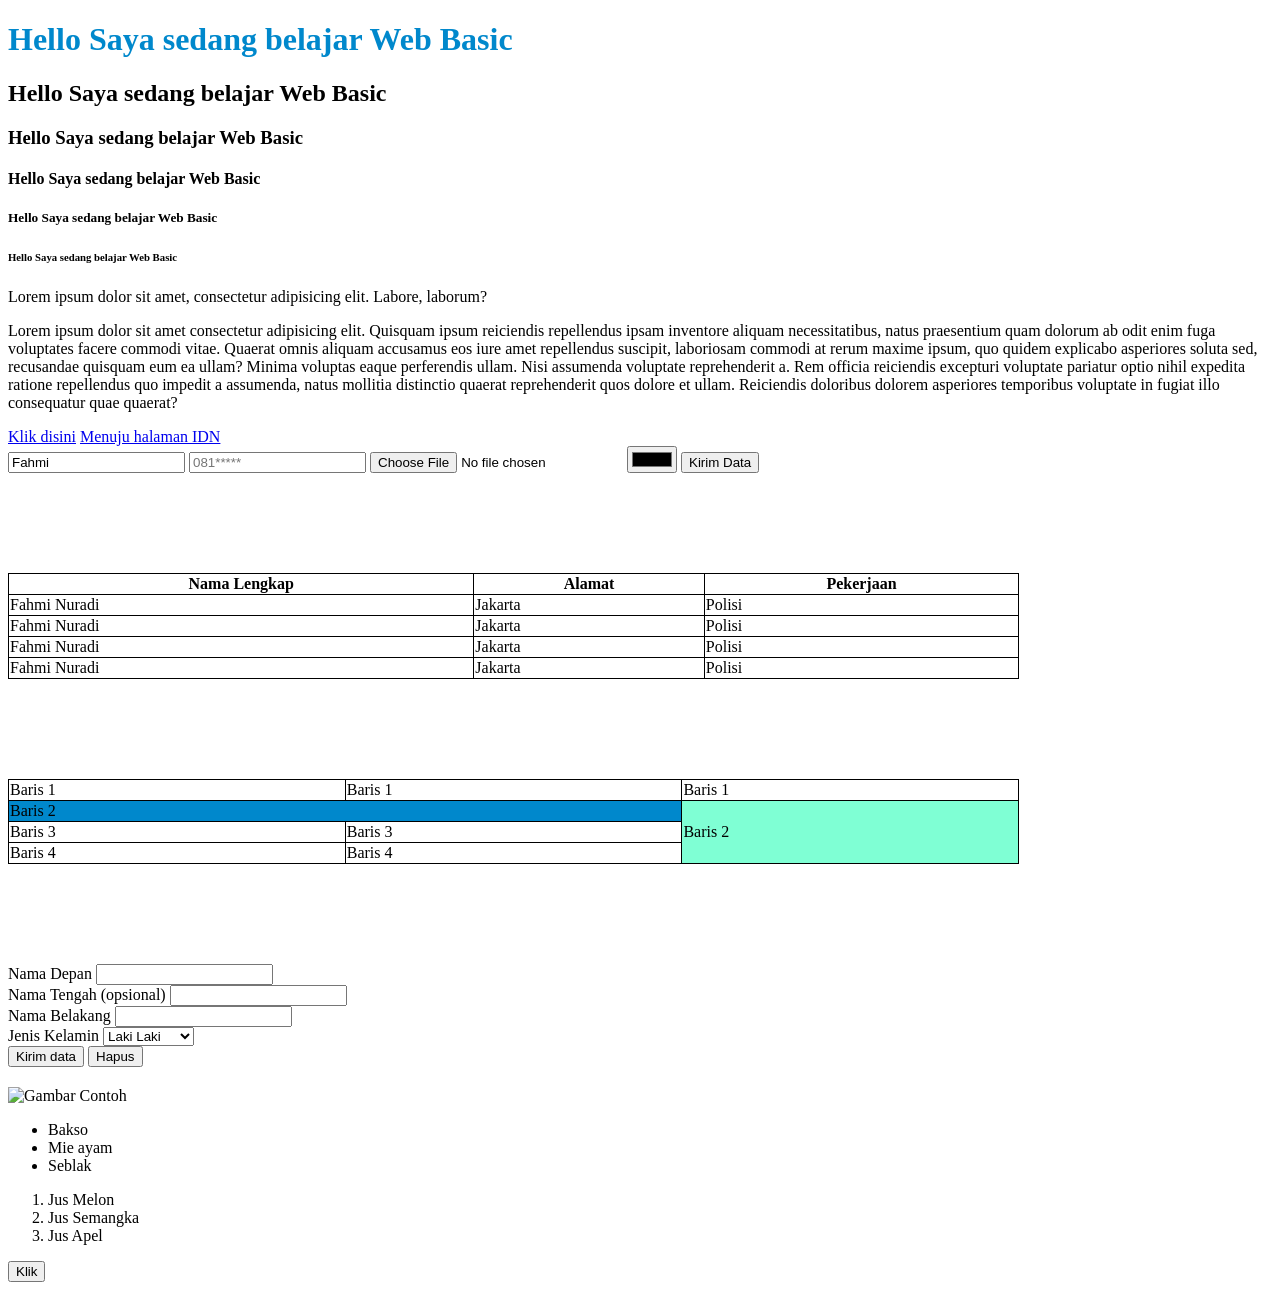
==== index.html @ 5ae380fb "1" ====
<!DOCTYPE html>
<html lang="en">

<head>
    <meta charset="UTF-8">
    <meta name="viewport" content="width=device-width, initial-scale=1.0">
    <title>Workshop WEB Basic</title>

</head>

<body>


    <!-- Heading (h1 - h6) -->

    <h1 style="color: #0088cc;">Hello Saya sedang belajar Web Basic</h1>
    <h2>Hello Saya sedang belajar Web Basic</h2>
    <h3>Hello Saya sedang belajar Web Basic</h3>
    <h4>Hello Saya sedang belajar Web Basic</h4>
    <h5>Hello Saya sedang belajar Web Basic</h5>
    <h6>Hello Saya sedang belajar Web Basic</h6>


    <!-- Paragraf -->
    <p>
        Lorem ipsum dolor sit amet, consectetur adipisicing elit. Labore, laborum?
    </p>

    <p>
        Lorem ipsum dolor sit amet consectetur adipisicing elit. Quisquam ipsum reiciendis repellendus ipsam inventore
        aliquam necessitatibus, natus praesentium quam dolorum ab odit enim fuga voluptates facere commodi vitae.
        Quaerat omnis aliquam accusamus eos iure amet repellendus suscipit, laboriosam commodi at rerum maxime ipsum,
        quo quidem explicabo asperiores soluta sed, recusandae quisquam eum ea ullam? Minima voluptas eaque perferendis
        ullam. Nisi assumenda voluptate reprehenderit a. Rem officia reiciendis excepturi voluptate pariatur optio nihil
        expedita ratione repellendus quo impedit a assumenda, natus mollitia distinctio quaerat reprehenderit quos
        dolore et ullam. Reiciendis doloribus dolorem asperiores temporibus voluptate in fugiat illo consequatur quae
        quaerat?
    </p>

    <!-- anchor <a> untuk mengunjungi halaman -->
    <a href="tujuan.html">Klik disini</a>
    <a href="https://idn.id">Menuju halaman IDN</a>


    <form action="">
        <input type="text" name="nama_depan" value="Fahmi">
        <input type="number" placeholder="081*****">
        <input type="file">
        <input type="color">

        <button type="submit">Kirim Data</button>
    </form>


    <div class="" style="margin-top: 100px; margin-bottom: 100px;">

        <!-- table -->
        <table style="border: 1px solid #000000; width: 80%; border-collapse: collapse;">
            <thead style="border: 1px solid #000000; border-collapse: collapse;">
                <th style="border: 1px solid #000000; border-collapse: collapse;">Nama Lengkap</th>
                <th style="border: 1px solid #000000; border-collapse: collapse;">Alamat</th>
                <th style="border: 1px solid #000000; border-collapse: collapse;">Pekerjaan</th>
            </thead>

            <tbody>
                <tr>
                    <td style="border: 1px solid #000000; border-collapse: collapse;">Fahmi Nuradi</td>
                    <td style="border: 1px solid #000000; border-collapse: collapse;">Jakarta</td>
                    <td style="border: 1px solid #000000; border-collapse: collapse;">Polisi</td>
                </tr>
                <tr>
                    <td style="border: 1px solid #000000; border-collapse: collapse;">Fahmi Nuradi</td>
                    <td style="border: 1px solid #000000; border-collapse: collapse;">Jakarta</td>
                    <td style="border: 1px solid #000000; border-collapse: collapse;">Polisi</td>
                </tr>
                <tr>
                    <td style="border: 1px solid #000000; border-collapse: collapse;">Fahmi Nuradi</td>
                    <td style="border: 1px solid #000000; border-collapse: collapse;">Jakarta</td>
                    <td style="border: 1px solid #000000; border-collapse: collapse;">Polisi</td>
                </tr>
                <tr>
                    <td style="border: 1px solid #000000; border-collapse: collapse;">Fahmi Nuradi</td>
                    <td style="border: 1px solid #000000; border-collapse: collapse;">Jakarta</td>
                    <td style="border: 1px solid #000000; border-collapse: collapse;">Polisi</td>
                </tr>
            </tbody>
        </table>
        
    </div>

    <div class="" style="margin-top: 100px; margin-bottom: 100px;">

        <!-- table -->
        <table style="border: 1px solid #000000; width: 80%; border-collapse: collapse;">

            <tbody>

                <!-- baris 1 -->
                <tr>
                    <td style="border: 1px solid #000000; border-collapse: collapse;">Baris 1</td>
                    <td style="border: 1px solid #000000; border-collapse: collapse;">Baris 1</td>
                    <td style="border: 1px solid #000000; border-collapse: collapse;">Baris 1</td>
                </tr>

                <!-- baris 2 -->
                <tr>
                    <td style="border: 1px solid #000000; border-collapse: collapse; background-color: #0088cc;" colspan="2">Baris 2</td>
                    <td style="border: 1px solid #000000; border-collapse: collapse; background-color: aquamarine;" rowspan="3">Baris 2</td>
                </tr>

                <!-- baris 3 -->
                <tr>
                    <td style="border: 1px solid #000000; border-collapse: collapse;">Baris 3</td>
                    <td style="border: 1px solid #000000; border-collapse: collapse;">Baris 3</td>
                </tr>

                <!-- Baris 4 -->
                <tr>
                    <td style="border: 1px solid #000000; border-collapse: collapse;">Baris 4</td>
                    <td style="border: 1px solid #000000; border-collapse: collapse;">Baris 4</td>
                </tr>
            </tbody>
        </table>
        
    </div>



    <!-- form -->
    <form action="" style="margin-top: 10px; margin-bottom: 20px;">
        <div class="">
            <label for="">Nama Depan</label>
            <input type="text" name="nama_depan">
        </div>
        <div class="">
            <label for="">Nama Tengah (opsional)</label>
            <input type="text" name="nama_tengah">
        </div>
        <div class="">
            <label for="">Nama Belakang</label>
            <input type="text" name="nama_belakang">
        </div>

        <div class="">
            <label for="">Jenis Kelamin</label>
            <select name="jenis_kelamin" id="">
                <option value="Laki Laki">Laki Laki</option>
                <option value="Perempuan">Perempuan</option>
            </select>
        </div>

        <div class="">
            <button type="submit">Kirim data</button>
            <button type="reset">Hapus</button>
        </div>
    </form>



    <img src="https://upload.wikimedia.org/wikipedia/commons/b/b0/Contoh.png" alt="Gambar Contoh">

    <!-- list -->
    <!-- undered list -->
    <ul>
        <li>Bakso</li>
        <li>Mie ayam</li>
        <li>Seblak</li>
    </ul>

    <ol>
        <li>Jus Melon</li>
        <li>Jus Semangka</li>
        <li>Jus Apel</li>
    </ol>


    <div class="parent">
        <div class="card"></div>
        <div class="card"></div>
        <div class="card"></div>

    </div>

    <button type="submit">Klik</button>








</body>

</html>
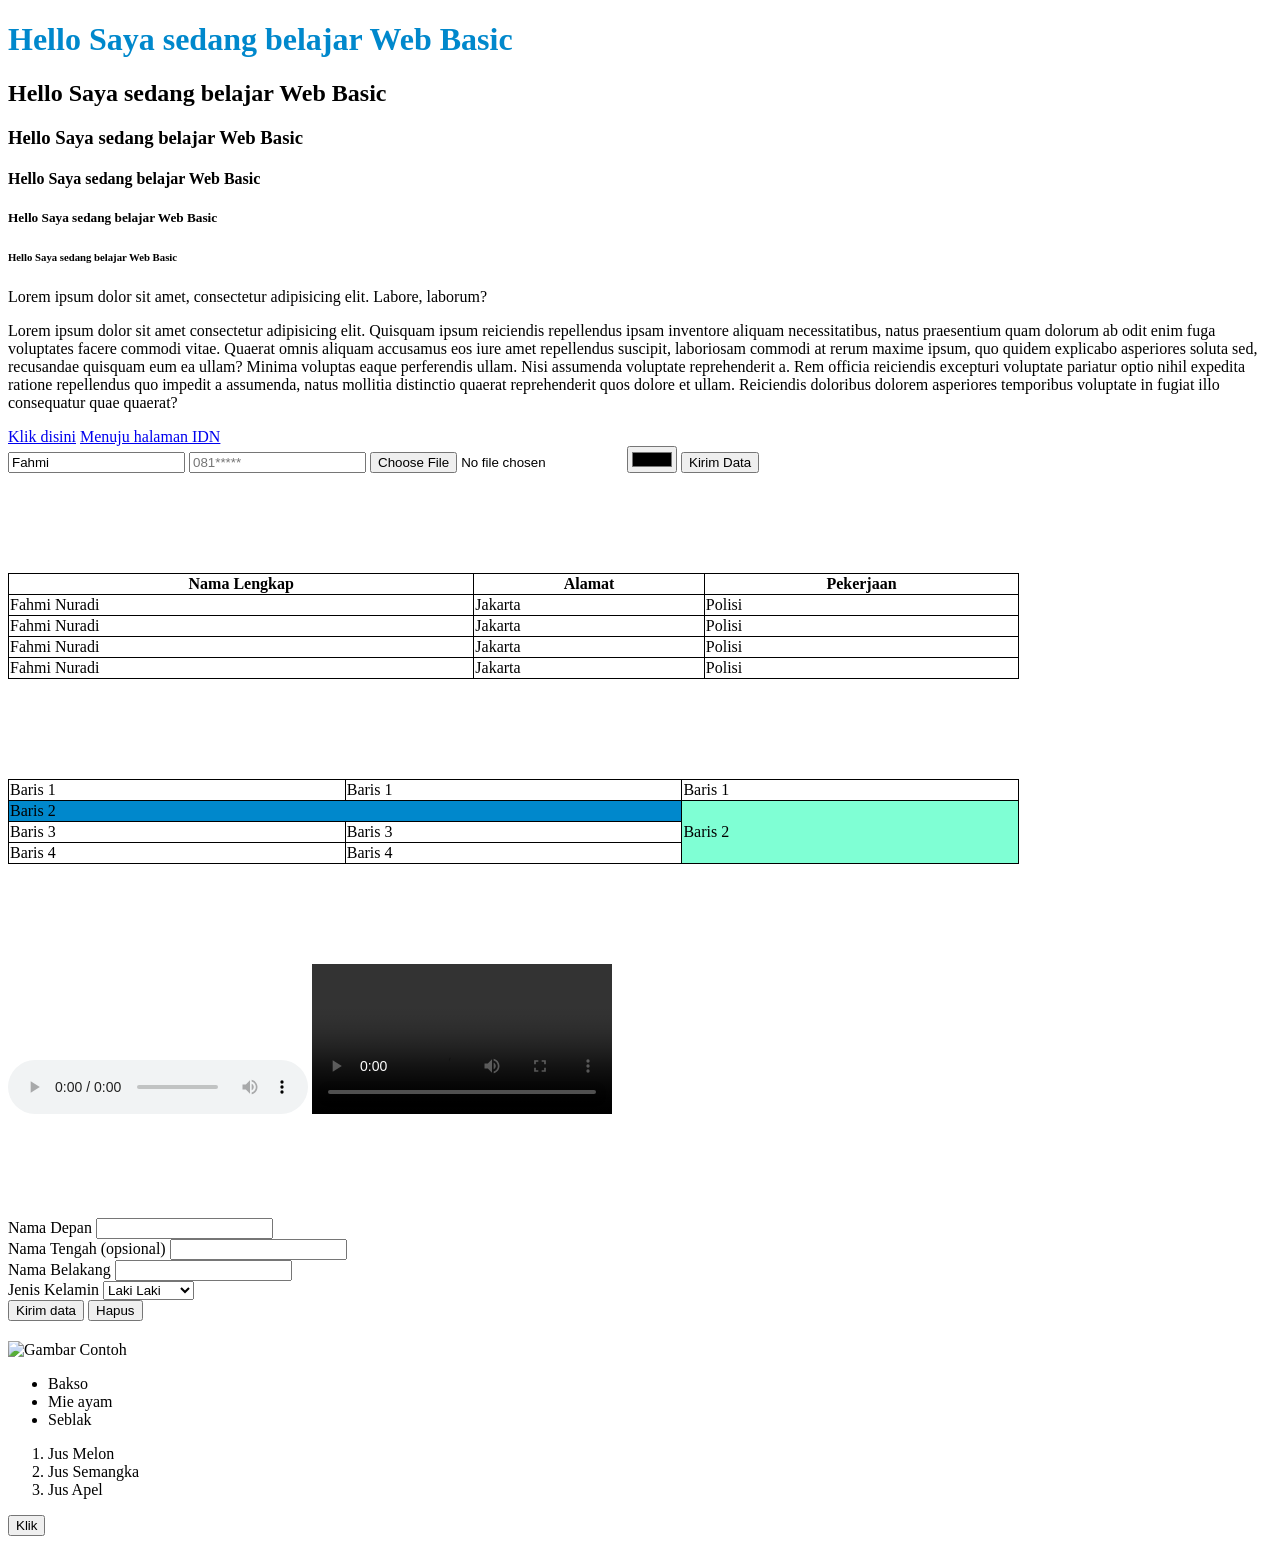
==== commit 304cd234: "2" ====
--- a/index.html
+++ b/index.html
@@ -124,6 +124,21 @@
         
     </div>
 
+    <div class="" style="margin-top: 100px; margin-bottom: 100px;">
+        <!-- audio -->
+
+        <audio controls>
+            <source src="path" type="audio/mpeg">
+            Audio Player
+        </audio>
+
+        <video controls>
+            <source src="path" type="video/mp4">
+            Audio Player
+        </audio>
+
+    </div>
+
 
 
     <!-- form -->
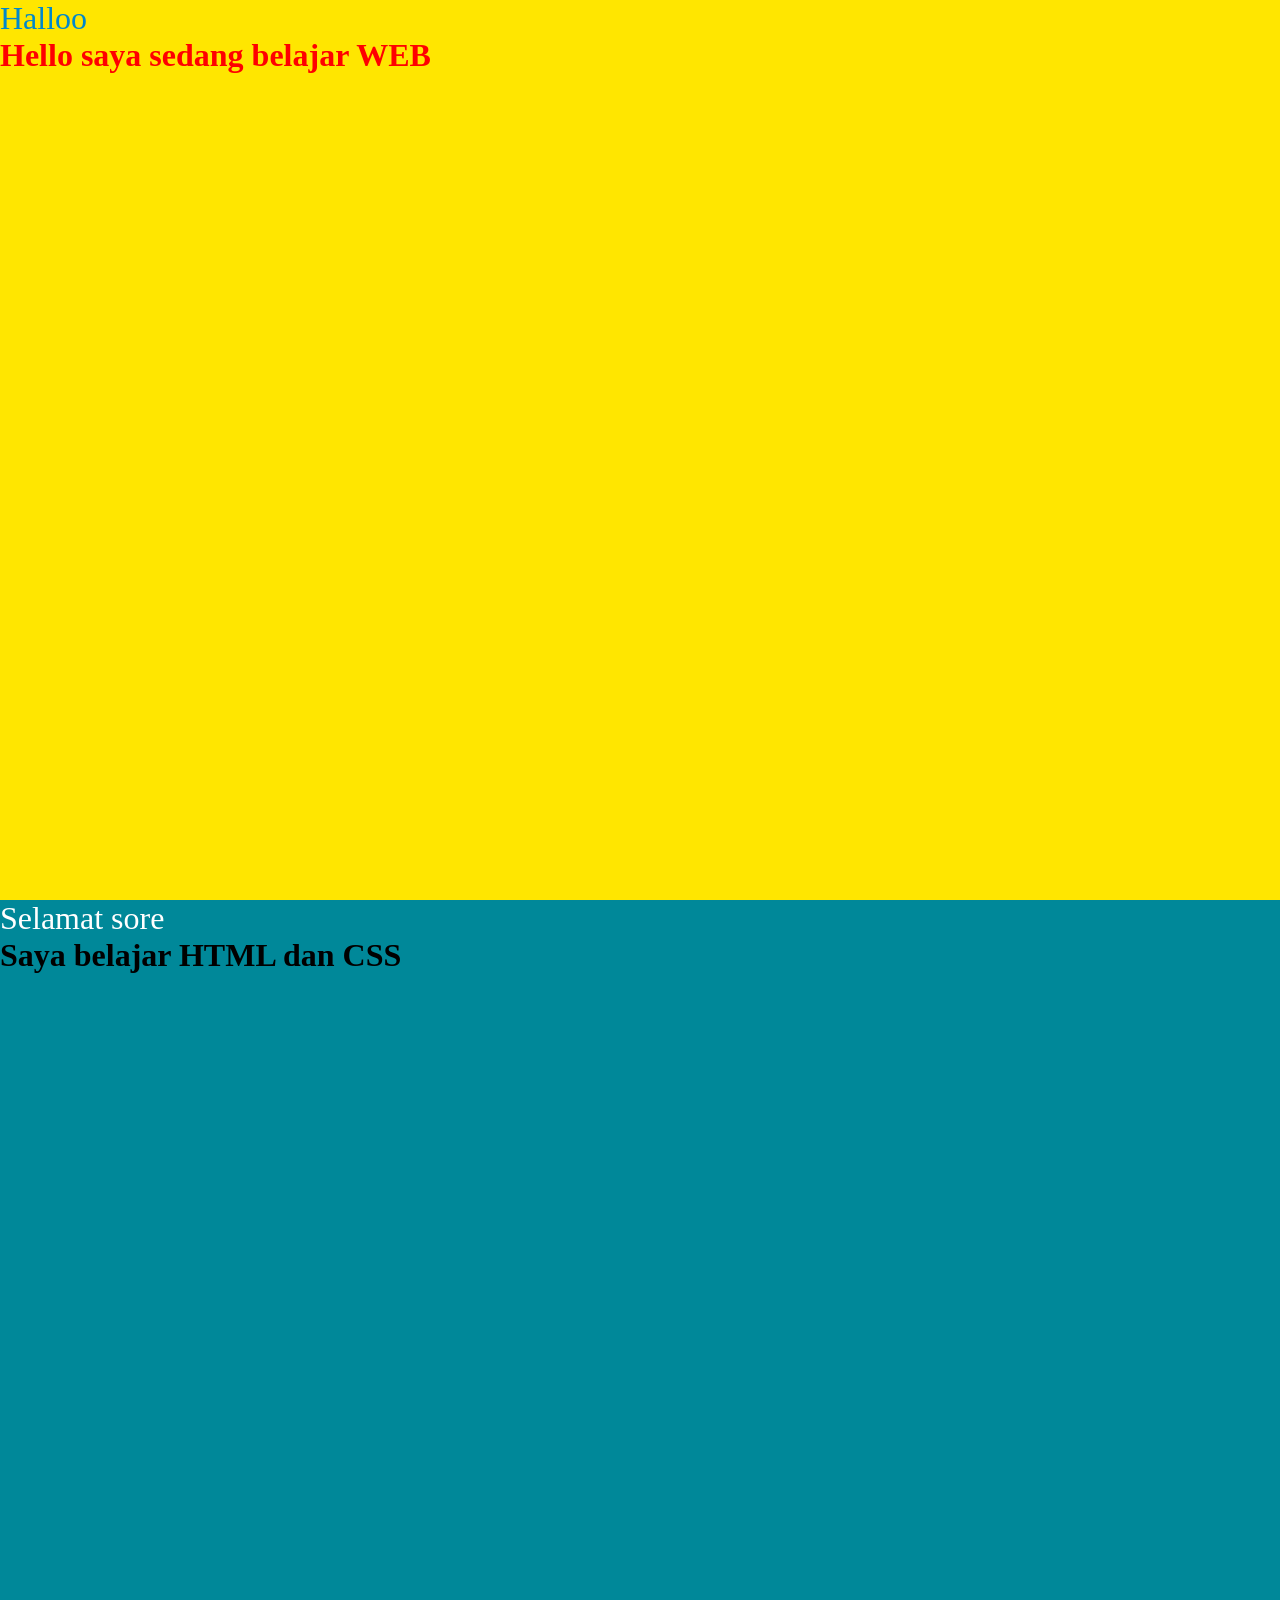
==== commit bfcbdd35: "3" ====
--- a/index.html
+++ b/index.html
@@ -4,205 +4,70 @@
 <head>
     <meta charset="UTF-8">
     <meta name="viewport" content="width=device-width, initial-scale=1.0">
-    <title>Workshop WEB Basic</title>
+    <title>Document</title>
+
+
+    <style>
+
+
+        /*
+        * untuk memanggil kelas => (.) titik
+        * untuk memanggil id => (#) pagar
+        * untuk memanggil tag => tanpa simbol
+        */
+
+        * {
+            margin: 0;
+            padding: 0;
+            overflow-x: hidden;
+        }
+
+        #hero {
+            width: 100dvw;
+            height: 100dvh;
+            background-color: #ffe600;
+        }
+
+        .container h1{
+            color: red;
+        }
+
+        .container .title{
+            color: #0088cc;
+        }
+
+        .container-2 {
+            width: 100dvw;
+            height: 100dvh;
+            background-color: #008899;
+        }
+
+        .title{
+            font-size: 2em;
+            color: #ffff;
+        }
+
+    </style>
+
 
 </head>
 
 <body>
 
 
-    <!-- Heading (h1 - h6) -->
-
-    <h1 style="color: #0088cc;">Hello Saya sedang belajar Web Basic</h1>
-    <h2>Hello Saya sedang belajar Web Basic</h2>
-    <h3>Hello Saya sedang belajar Web Basic</h3>
-    <h4>Hello Saya sedang belajar Web Basic</h4>
-    <h5>Hello Saya sedang belajar Web Basic</h5>
-    <h6>Hello Saya sedang belajar Web Basic</h6>
-
-
-    <!-- Paragraf -->
-    <p>
-        Lorem ipsum dolor sit amet, consectetur adipisicing elit. Labore, laborum?
-    </p>
-
-    <p>
-        Lorem ipsum dolor sit amet consectetur adipisicing elit. Quisquam ipsum reiciendis repellendus ipsam inventore
-        aliquam necessitatibus, natus praesentium quam dolorum ab odit enim fuga voluptates facere commodi vitae.
-        Quaerat omnis aliquam accusamus eos iure amet repellendus suscipit, laboriosam commodi at rerum maxime ipsum,
-        quo quidem explicabo asperiores soluta sed, recusandae quisquam eum ea ullam? Minima voluptas eaque perferendis
-        ullam. Nisi assumenda voluptate reprehenderit a. Rem officia reiciendis excepturi voluptate pariatur optio nihil
-        expedita ratione repellendus quo impedit a assumenda, natus mollitia distinctio quaerat reprehenderit quos
-        dolore et ullam. Reiciendis doloribus dolorem asperiores temporibus voluptate in fugiat illo consequatur quae
-        quaerat?
-    </p>
-
-    <!-- anchor <a> untuk mengunjungi halaman -->
-    <a href="tujuan.html">Klik disini</a>
-    <a href="https://idn.id">Menuju halaman IDN</a>
-
-
-    <form action="">
-        <input type="text" name="nama_depan" value="Fahmi">
-        <input type="number" placeholder="081*****">
-        <input type="file">
-        <input type="color">
-
-        <button type="submit">Kirim Data</button>
-    </form>
-
-
-    <div class="" style="margin-top: 100px; margin-bottom: 100px;">
-
-        <!-- table -->
-        <table style="border: 1px solid #000000; width: 80%; border-collapse: collapse;">
-            <thead style="border: 1px solid #000000; border-collapse: collapse;">
-                <th style="border: 1px solid #000000; border-collapse: collapse;">Nama Lengkap</th>
-                <th style="border: 1px solid #000000; border-collapse: collapse;">Alamat</th>
-                <th style="border: 1px solid #000000; border-collapse: collapse;">Pekerjaan</th>
-            </thead>
-
-            <tbody>
-                <tr>
-                    <td style="border: 1px solid #000000; border-collapse: collapse;">Fahmi Nuradi</td>
-                    <td style="border: 1px solid #000000; border-collapse: collapse;">Jakarta</td>
-                    <td style="border: 1px solid #000000; border-collapse: collapse;">Polisi</td>
-                </tr>
-                <tr>
-                    <td style="border: 1px solid #000000; border-collapse: collapse;">Fahmi Nuradi</td>
-                    <td style="border: 1px solid #000000; border-collapse: collapse;">Jakarta</td>
-                    <td style="border: 1px solid #000000; border-collapse: collapse;">Polisi</td>
-                </tr>
-                <tr>
-                    <td style="border: 1px solid #000000; border-collapse: collapse;">Fahmi Nuradi</td>
-                    <td style="border: 1px solid #000000; border-collapse: collapse;">Jakarta</td>
-                    <td style="border: 1px solid #000000; border-collapse: collapse;">Polisi</td>
-                </tr>
-                <tr>
-                    <td style="border: 1px solid #000000; border-collapse: collapse;">Fahmi Nuradi</td>
-                    <td style="border: 1px solid #000000; border-collapse: collapse;">Jakarta</td>
-                    <td style="border: 1px solid #000000; border-collapse: collapse;">Polisi</td>
-                </tr>
-            </tbody>
-        </table>
-        
+    <div class="container" id="hero">
+        <div class="title">
+            Halloo
+        </div>
+        <h1>Hello saya sedang belajar WEB</h1>
     </div>
 
-    <div class="" style="margin-top: 100px; margin-bottom: 100px;">
-
-        <!-- table -->
-        <table style="border: 1px solid #000000; width: 80%; border-collapse: collapse;">
-
-            <tbody>
-
-                <!-- baris 1 -->
-                <tr>
-                    <td style="border: 1px solid #000000; border-collapse: collapse;">Baris 1</td>
-                    <td style="border: 1px solid #000000; border-collapse: collapse;">Baris 1</td>
-                    <td style="border: 1px solid #000000; border-collapse: collapse;">Baris 1</td>
-                </tr>
-
-                <!-- baris 2 -->
-                <tr>
-                    <td style="border: 1px solid #000000; border-collapse: collapse; background-color: #0088cc;" colspan="2">Baris 2</td>
-                    <td style="border: 1px solid #000000; border-collapse: collapse; background-color: aquamarine;" rowspan="3">Baris 2</td>
-                </tr>
-
-                <!-- baris 3 -->
-                <tr>
-                    <td style="border: 1px solid #000000; border-collapse: collapse;">Baris 3</td>
-                    <td style="border: 1px solid #000000; border-collapse: collapse;">Baris 3</td>
-                </tr>
-
-                <!-- Baris 4 -->
-                <tr>
-                    <td style="border: 1px solid #000000; border-collapse: collapse;">Baris 4</td>
-                    <td style="border: 1px solid #000000; border-collapse: collapse;">Baris 4</td>
-                </tr>
-            </tbody>
-        </table>
-        
+    <div class="container-2">
+        <div class="title">
+            Selamat sore
+        </div>
+        <h1>Saya belajar HTML dan CSS</h1>
     </div>
-
-    <div class="" style="margin-top: 100px; margin-bottom: 100px;">
-        <!-- audio -->
-
-        <audio controls>
-            <source src="path" type="audio/mpeg">
-            Audio Player
-        </audio>
-
-        <video controls>
-            <source src="path" type="video/mp4">
-            Audio Player
-        </audio>
-
-    </div>
-
-
-
-    <!-- form -->
-    <form action="" style="margin-top: 10px; margin-bottom: 20px;">
-        <div class="">
-            <label for="">Nama Depan</label>
-            <input type="text" name="nama_depan">
-        </div>
-        <div class="">
-            <label for="">Nama Tengah (opsional)</label>
-            <input type="text" name="nama_tengah">
-        </div>
-        <div class="">
-            <label for="">Nama Belakang</label>
-            <input type="text" name="nama_belakang">
-        </div>
-
-        <div class="">
-            <label for="">Jenis Kelamin</label>
-            <select name="jenis_kelamin" id="">
-                <option value="Laki Laki">Laki Laki</option>
-                <option value="Perempuan">Perempuan</option>
-            </select>
-        </div>
-
-        <div class="">
-            <button type="submit">Kirim data</button>
-            <button type="reset">Hapus</button>
-        </div>
-    </form>
-
-
-
-    <img src="https://upload.wikimedia.org/wikipedia/commons/b/b0/Contoh.png" alt="Gambar Contoh">
-
-    <!-- list -->
-    <!-- undered list -->
-    <ul>
-        <li>Bakso</li>
-        <li>Mie ayam</li>
-        <li>Seblak</li>
-    </ul>
-
-    <ol>
-        <li>Jus Melon</li>
-        <li>Jus Semangka</li>
-        <li>Jus Apel</li>
-    </ol>
-
-
-    <div class="parent">
-        <div class="card"></div>
-        <div class="card"></div>
-        <div class="card"></div>
-
-    </div>
-
-    <button type="submit">Klik</button>
-
-
-
-
-
-
 
 
 </body>
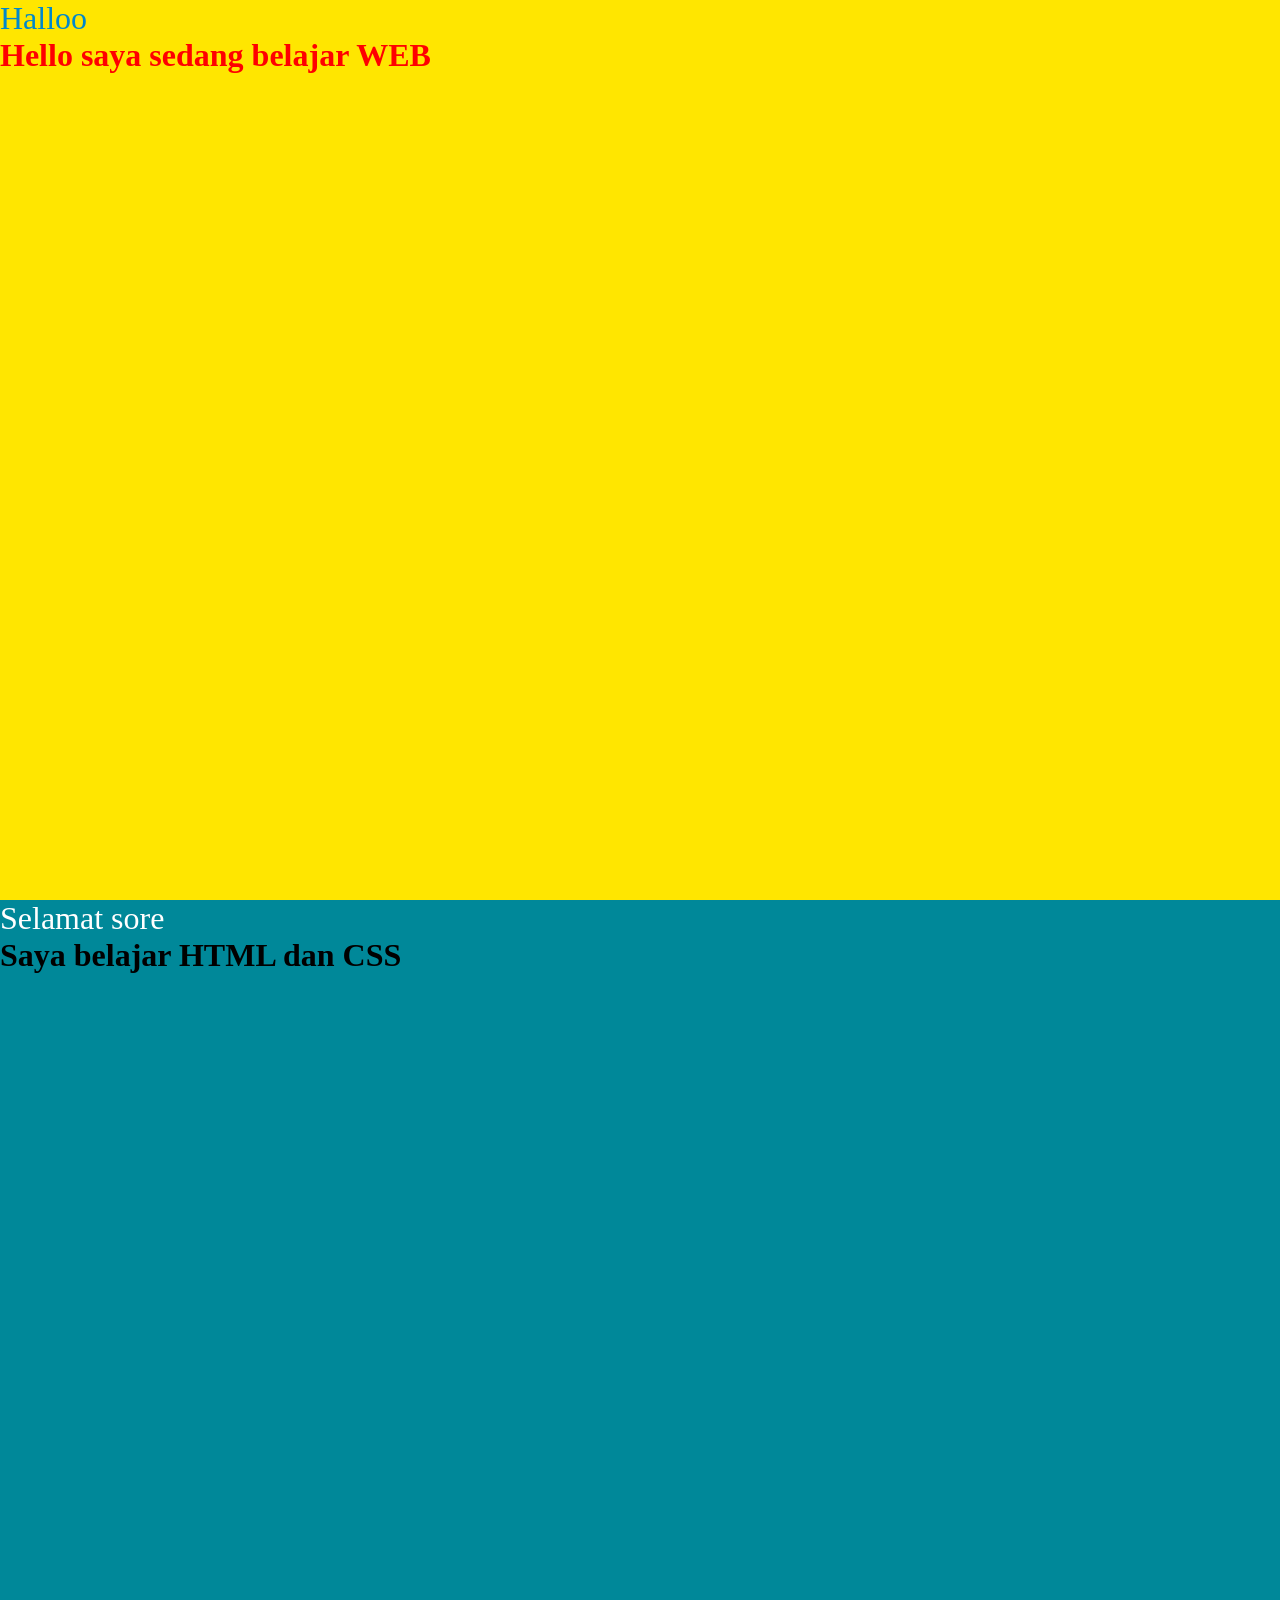
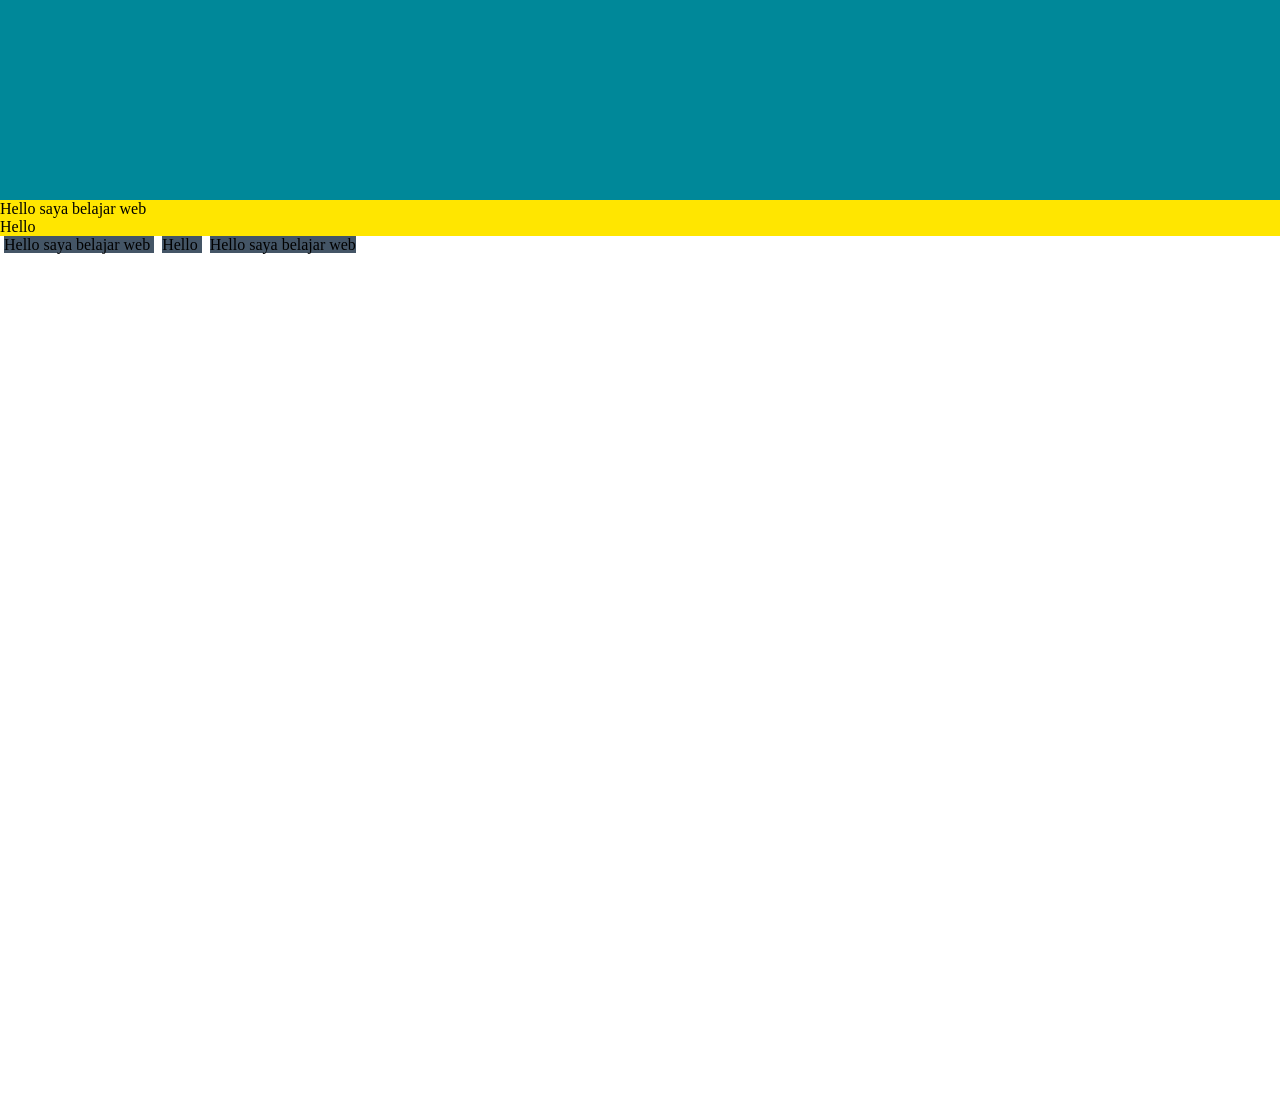
==== commit 83c0daac: "4" ====
--- a/index.html
+++ b/index.html
@@ -47,6 +47,21 @@
             color: #ffff;
         }
 
+        .display {
+            width: 100dvw;
+            height: 100dvh;
+        }
+
+        .d-block{
+            display: block;
+            background: #ffe600;
+        }
+
+        .d-inline{
+            display: inline;
+            background: #445566;
+            margin: 4px;
+        }
     </style>
 
 
@@ -70,6 +85,25 @@
     </div>
 
 
+    <div class="display">
+        <p class="d-block">
+            Hello saya belajar web
+        </p>
+        <p class="d-block">
+            Hello
+        </p>
+
+        <p class="d-inline">
+            Hello saya belajar web
+        </p>
+        <p class="d-inline">
+            Hello 
+        </p>
+        <p class="d-inline">
+            Hello saya belajar web
+        </p>
+    </div>
+
 </body>
 
 </html>
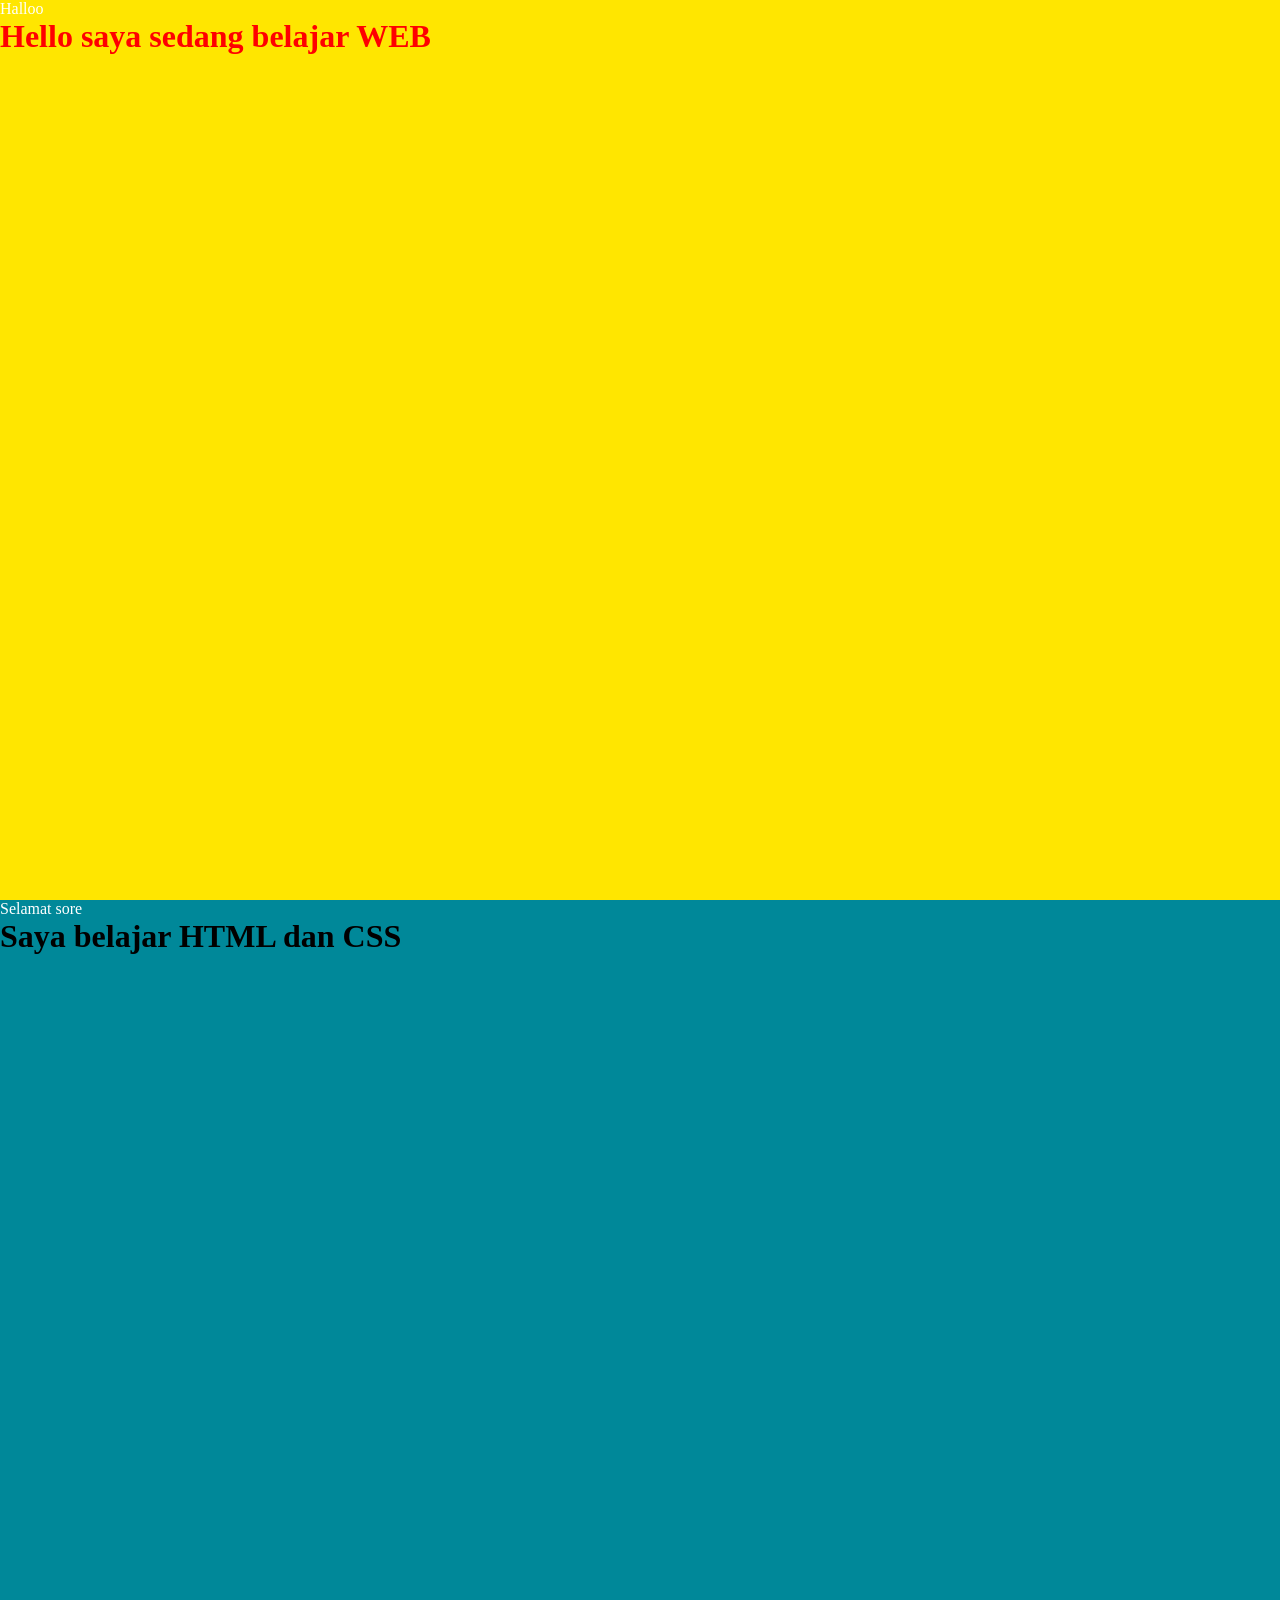
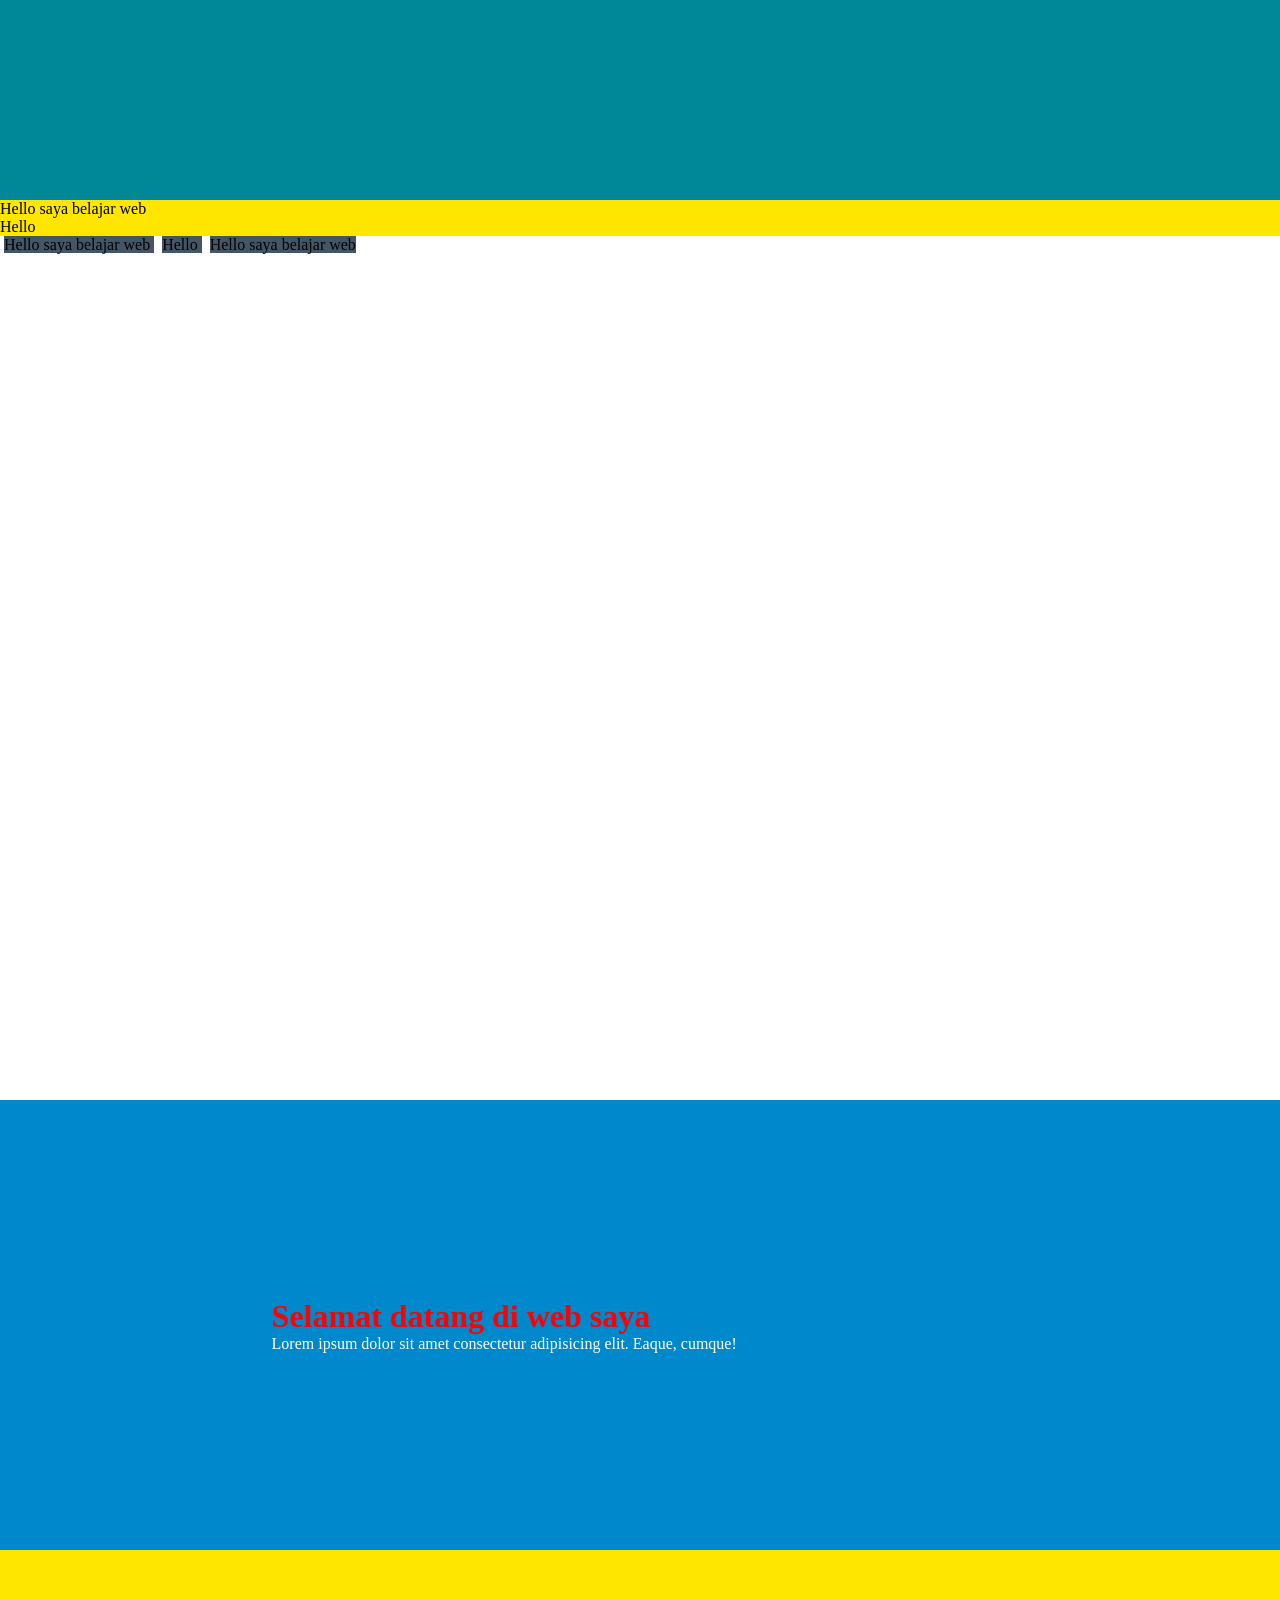
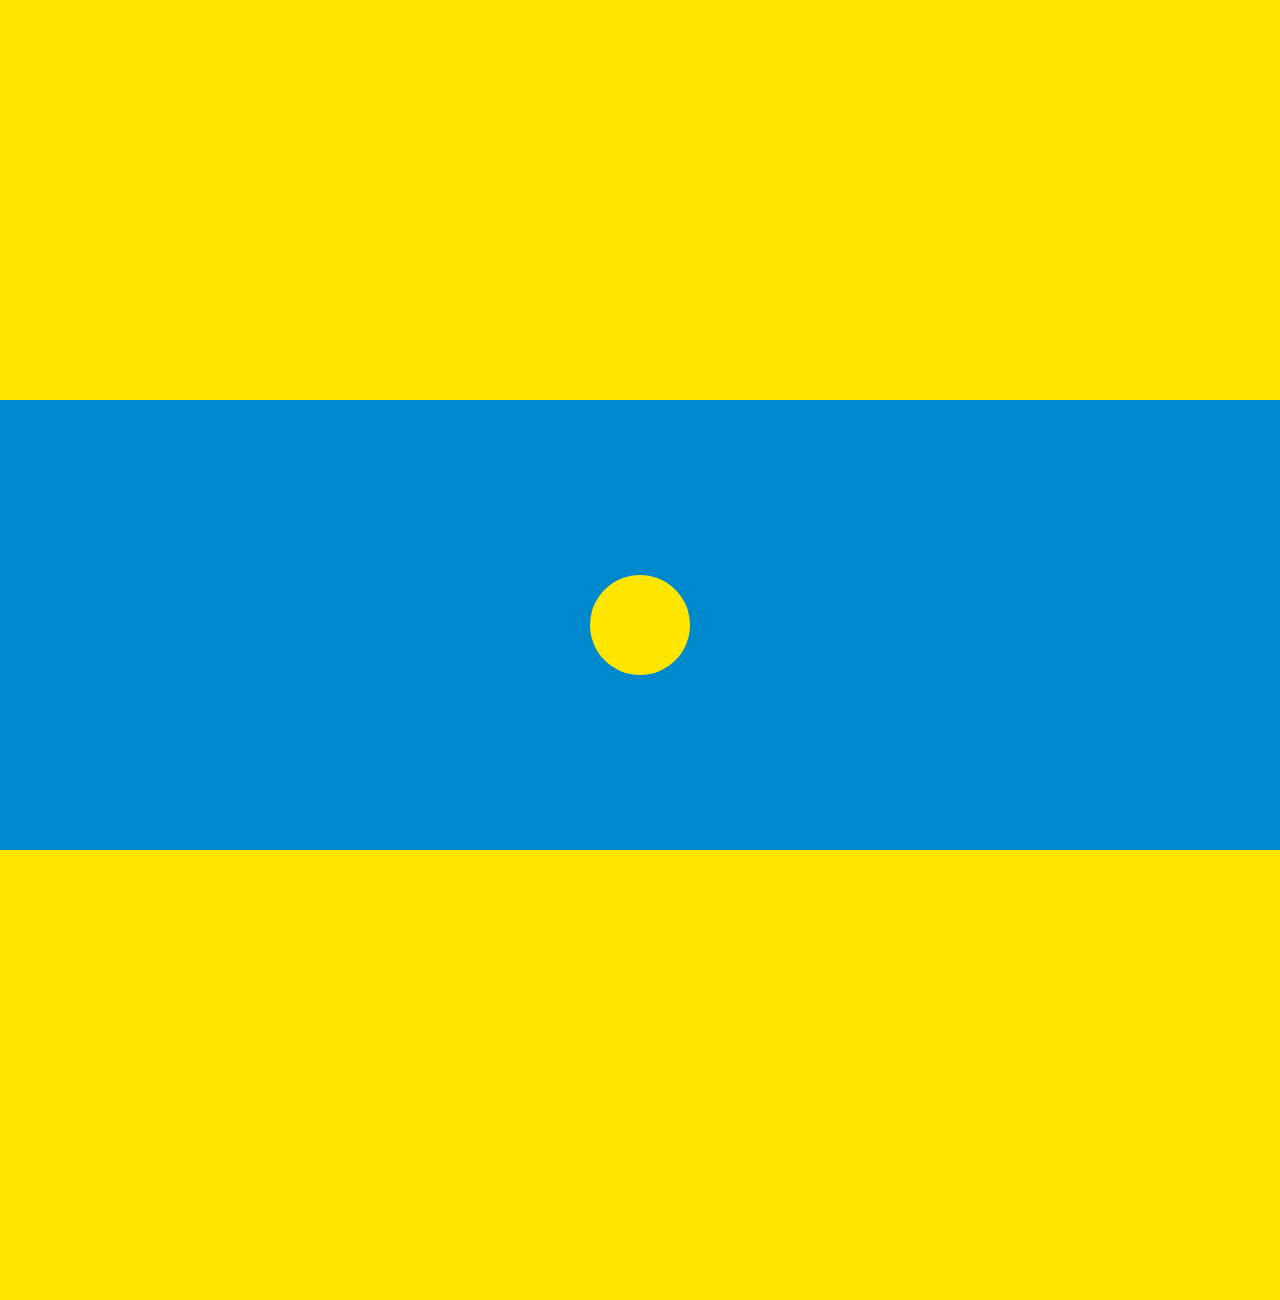
==== commit 860b9c77: "5" ====
--- a/index.html
+++ b/index.html
@@ -22,7 +22,7 @@
             overflow-x: hidden;
         }
 
-        #hero {
+        .container {
             width: 100dvw;
             height: 100dvh;
             background-color: #ffe600;
@@ -32,9 +32,7 @@
             color: red;
         }
 
-        .container .title{
-            color: #0088cc;
-        }
+     
 
         .container-2 {
             width: 100dvw;
@@ -43,7 +41,6 @@
         }
 
         .title{
-            font-size: 2em;
             color: #ffff;
         }
 
@@ -62,6 +59,45 @@
             background: #445566;
             margin: 4px;
         }
+
+        .area{
+            width: 100%;
+            height: 50%;
+            background: #0088cc;
+            display: flex;
+            justify-content: space-evenly;
+            align-items: center;
+        }
+
+        .img-title{
+            width: 240px;
+        }
+
+        .ball{
+            width: 100px;
+            height: 100px;
+            background-color: #ffe600;
+            border-radius: 100%;
+            animation: color 2s infinite alternate;
+        }
+
+
+        /* amimasi */
+
+        @keyframes color {
+            0%{
+                background: #ffe600;
+            }
+            50%{
+                background: #cc7400;
+            }
+            100%{
+                background: #990000;
+            }
+        }
+
+        
+        
     </style>
 
 
@@ -104,6 +140,30 @@
         </p>
     </div>
 
+
+    <!-- flexbox -->
+     <div class="container">
+        <div class="area">
+            <div class="title">
+                <h1>Selamat datang di web saya</h1>
+                <p>Lorem ipsum dolor sit amet consectetur adipisicing elit. Eaque, cumque!</p>
+            </div>
+            <div class="image">
+                <img class="img-title" src="https://upload.wikimedia.org/wikipedia/commons/thumb/4/47/PNG_transparency_demonstration_1.png/640px-PNG_transparency_demonstration_1.png" alt="">
+            </div>
+        </div>
+     </div>
+
+
+     <div class="container">
+        <div class="area">
+            <div class="ball">
+
+            </div>
+        </div>
+     </div>
+
+
 </body>
 
 </html>
